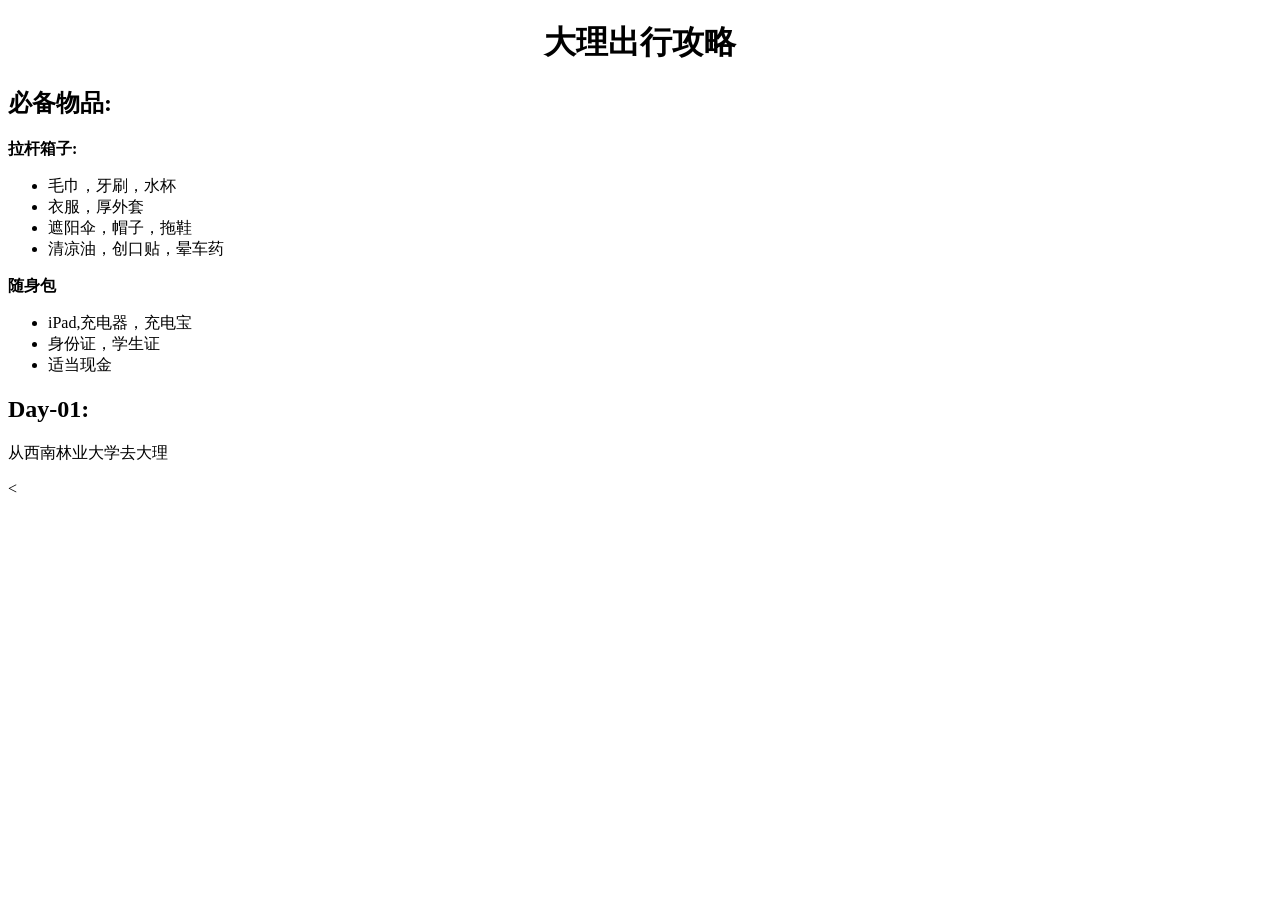
==== Traveling/index.html @ 10331b33 "web vscode" ====
<!DOCTYPE html>
<html lang="en">
<head>
    <meta charset="UTF-8">
    <title>Travel Guide</title>
</head>

<body>
<h1 align="center"><strong>大理出行攻略</strong></h1>
<h2>必备物品:</h2>
<strong>拉杆箱子:</strong>
<ul>
    <li>毛巾，牙刷，水杯</li>
    <li>衣服，厚外套</li>
    <li>遮阳伞，帽子，拖鞋</li>
    <li>清凉油，创口贴，晕车药</li>
</ul>
<strong>随身包</strong>
<ul>
    <li>iPad,充电器，充电宝</li>
    <li>身份证，学生证</li>
    <li>适当现金</li>
</ul>
<h2>Day-01:</h2>
<p>从西南林业大学去大理</p>
<



</body>
</html>
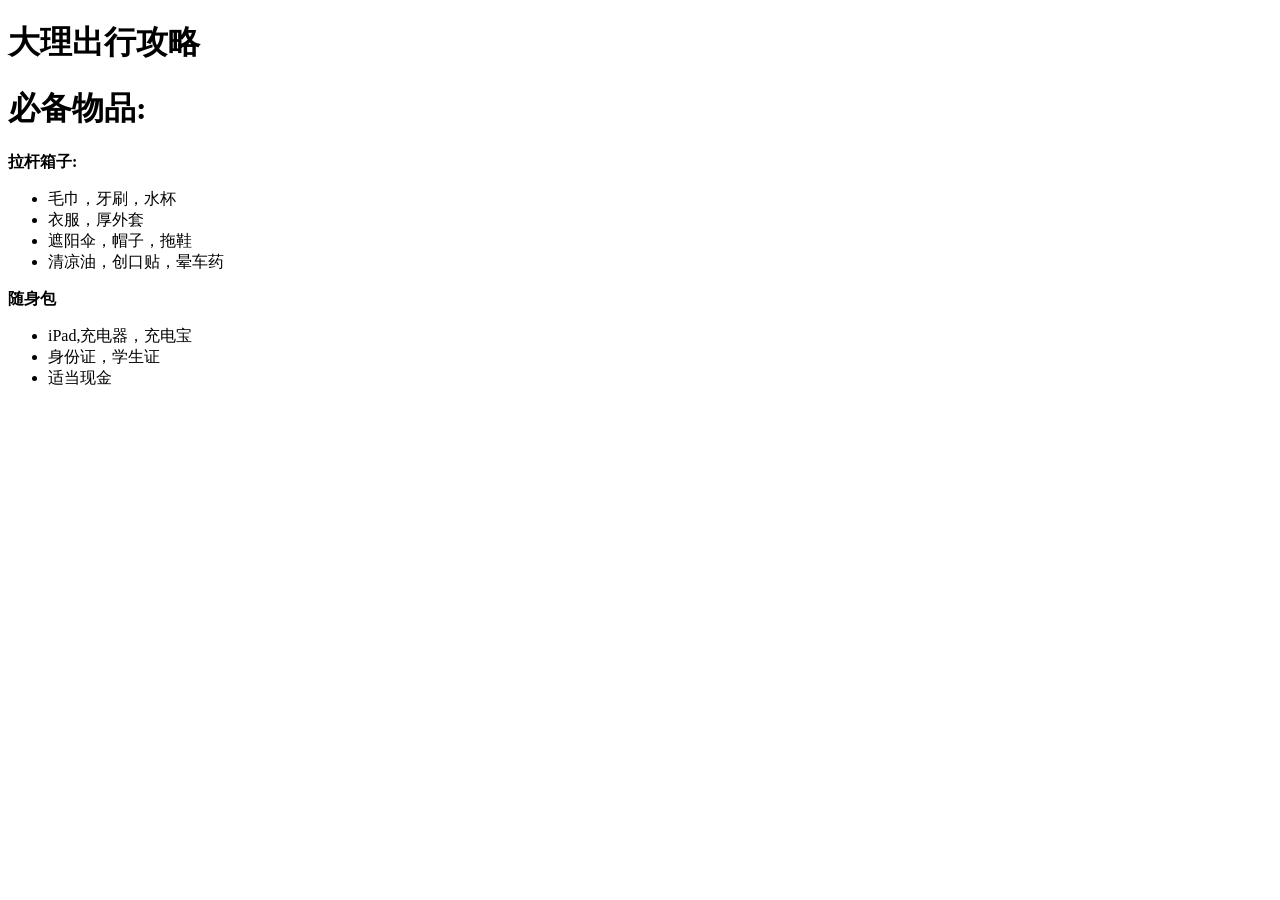
==== commit dae98679: "idea" ====
--- a/Traveling/index.html
+++ b/Traveling/index.html
@@ -4,28 +4,21 @@
     <meta charset="UTF-8">
     <title>Travel Guide</title>
 </head>
-
 <body>
-<h1 align="center"><strong>大理出行攻略</strong></h1>
-<h2>必备物品:</h2>
-<strong>拉杆箱子:</strong>
-<ul>
-    <li>毛巾，牙刷，水杯</li>
-    <li>衣服，厚外套</li>
-    <li>遮阳伞，帽子，拖鞋</li>
-    <li>清凉油，创口贴，晕车药</li>
-</ul>
-<strong>随身包</strong>
-<ul>
-    <li>iPad,充电器，充电宝</li>
-    <li>身份证，学生证</li>
-    <li>适当现金</li>
-</ul>
-<h2>Day-01:</h2>
-<p>从西南林业大学去大理</p>
-<
-
-
-
+    <h1><strong>大理出行攻略</strong></h1>
+    <h1>必备物品:</h1>
+    <strong>拉杆箱子:</strong>
+        <ul>
+            <li>毛巾，牙刷，水杯</li>
+            <li>衣服，厚外套</li>
+            <li>遮阳伞，帽子，拖鞋</li>
+            <li>清凉油，创口贴，晕车药</li>
+        </ul>
+    <strong>随身包</strong>
+        <ul>
+            <li>iPad,充电器，充电宝</li>
+            <li>身份证，学生证</li>
+            <li>适当现金</li>
+        </ul>
 </body>
 </html>
